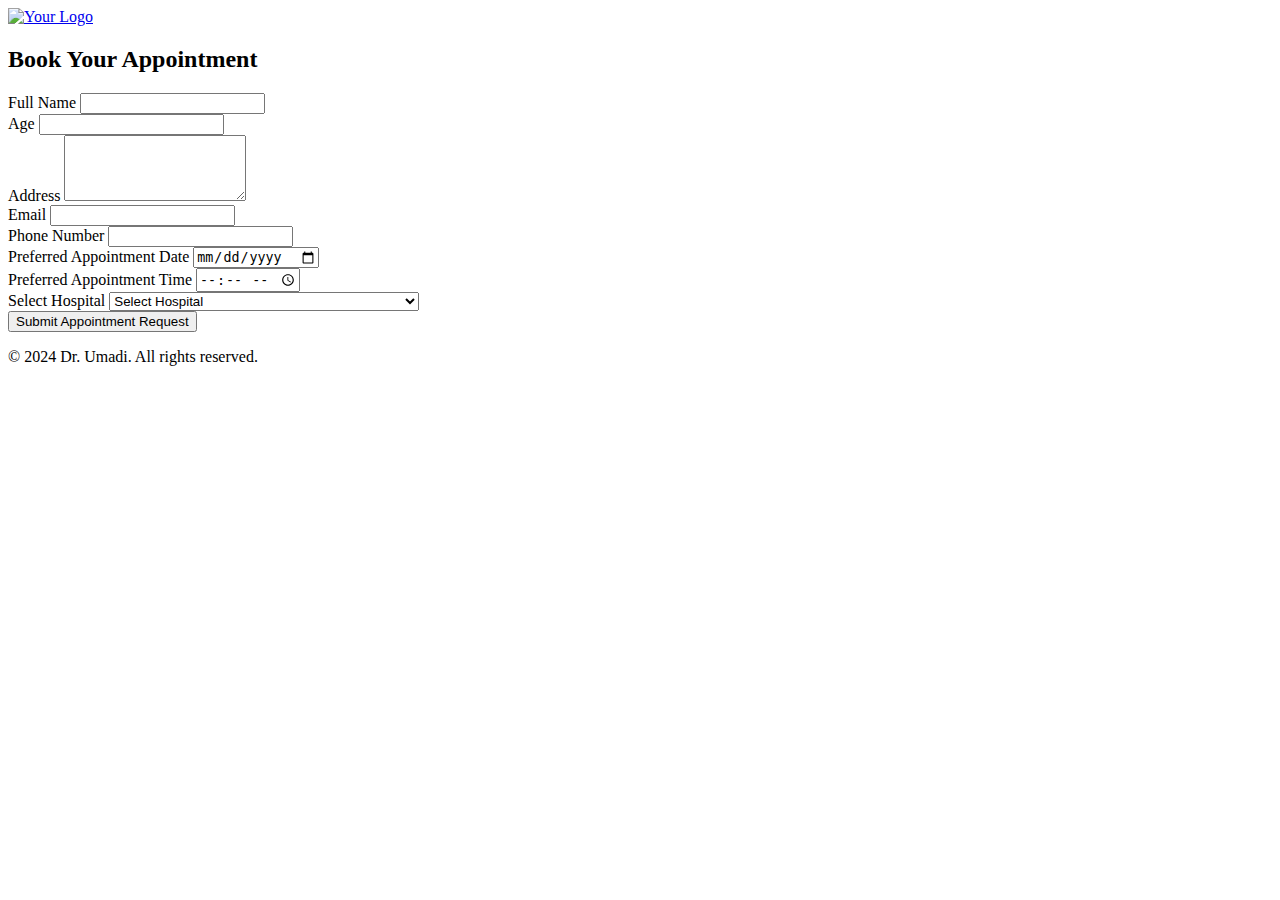
==== appointment.html @ 7c9779e7 "Update appointment.html" ====
<!DOCTYPE html>
<html lang="en">
<head>
    <meta charset="UTF-8">
    <meta name="viewport" content="width=device-width, initial-scale=1.0">
    <title>Appointment Booking Form</title>
    <link href="https://cdn.jsdelivr.net/npm/bootstrap@5.3.2/dist/css/bootstrap.min.css" rel="stylesheet" integrity="sha384-T3c6CoIi6uLrA9TneNEoa7RxnatzjcDSCmG1MXxSR1GAsXEV/Dwwykc2MPK8M2HN" crossorigin="anonymous">
    <link rel="stylesheet" href="dr.umadi.github.io/appointment.css">
    <link rel="icon" href="Images/Favicon Background Removed.png" type="image/x-icon">

</head>
<body>

<!--Nav-bar with a link starts-->
    <nav class="navbar navbar-expand-lg bg-body-tertiary">
        <div class="container-fluid">
            
            <a class="navbar-brand" href="index.html">
                <img src="dr.umadi.github.io/purple.png" height="50px" alt="Your Logo">
            </a>
        </div>
    </nav>
<!--Nav-bar with a link ends-->

<!-- Appointment form starts -->

    <div class="container mt-5">
        <div class="card">
            <div class="card-body">
                <h2 class="card-title text-center mb-4">Book Your Appointment</h2>

        <form>
            <div class="mb-3">
                <label for="fullName" class="form-label">Full Name</label>
                <input type="text" class="form-control" id="fullName" name="fullName" required>
            </div>

            <div class="mb-3">
                <label for="age" class="form-label">Age</label>
                <input type="text" class="form-control" id="age" name="age" maxlength="2" oninput="this.value = this.value.replace(/[^0-9]/g, '');">
            </div>

            <div class="mb-3">
                <label for="address" class="form-label">Address</label>
                <textarea class="form-control" id="address" name="address" rows="4"></textarea>
            </div>

            <div class="mb-3">
                <label for="email" class="form-label">Email</label>
                <input type="email" class="form-control" id="email" name="email" required>
            </div>

            <div class="mb-3">
                <label for="phoneNumber" class="form-label">Phone Number</label>
                <input type="text" class="form-control" id="phoneNumber" name="phoneNumber" maxlength="10" oninput="this.value = this.value.replace(/[^0-9]/g, '');">
            </div>

            <div class="mb-3">
                <label for="appointmentDate" class="form-label">Preferred Appointment Date</label>
                <input type="date" class="form-control" id="appointmentDate" name="appointmentDate" required>
            </div>

            <div class="mb-3">
                <label for="appointmentTime" class="form-label">Preferred Appointment Time</label>
                <input type="time" class="form-control" id="appointmentTime" name="appointmentTime" required>
            </div>

            <div class="mb-3">
                <label for="clinicSelection" class="form-label">Select Hospital</label>
                <select class="form-select" id="clinicSelection" name="clinicSelection" required>
                    <option value="" disabled selected>Select Hospital</option>
                    <option value="clinic1">Shree Daneshwari Maternity & General Hospital</option>
                    <option value="clinic2">Dr. Umadi's Womens Health And Wellness Clinic</option>
                </select>
            </div>

           <button type="submit" class="btn btn-primary">Submit Appointment Request</button>
        </form>
    </div>
<!-- Appointment form ends -->

<!-- Footer starts -->
<footer class="bg-light py-3">
    <div class="text-center">
        <p class="text-muted mb-0">&copy; 2024 Dr. Umadi. All rights reserved.</p>
    </div>
</footer>
<!-- Footer ends -->

    
    <script src="https://cdn.jsdelivr.net/npm/bootstrap@5.3.2/dist/js/bootstrap.bundle.min.js" integrity="sha384-C6RzsynM9kWDrMNeT87bh95OGNyZPhcTNXj1NW7RuBCsyN/o0jlpcV8Qyq46cDfL" crossorigin="anonymous"></script>
</body>
</html>
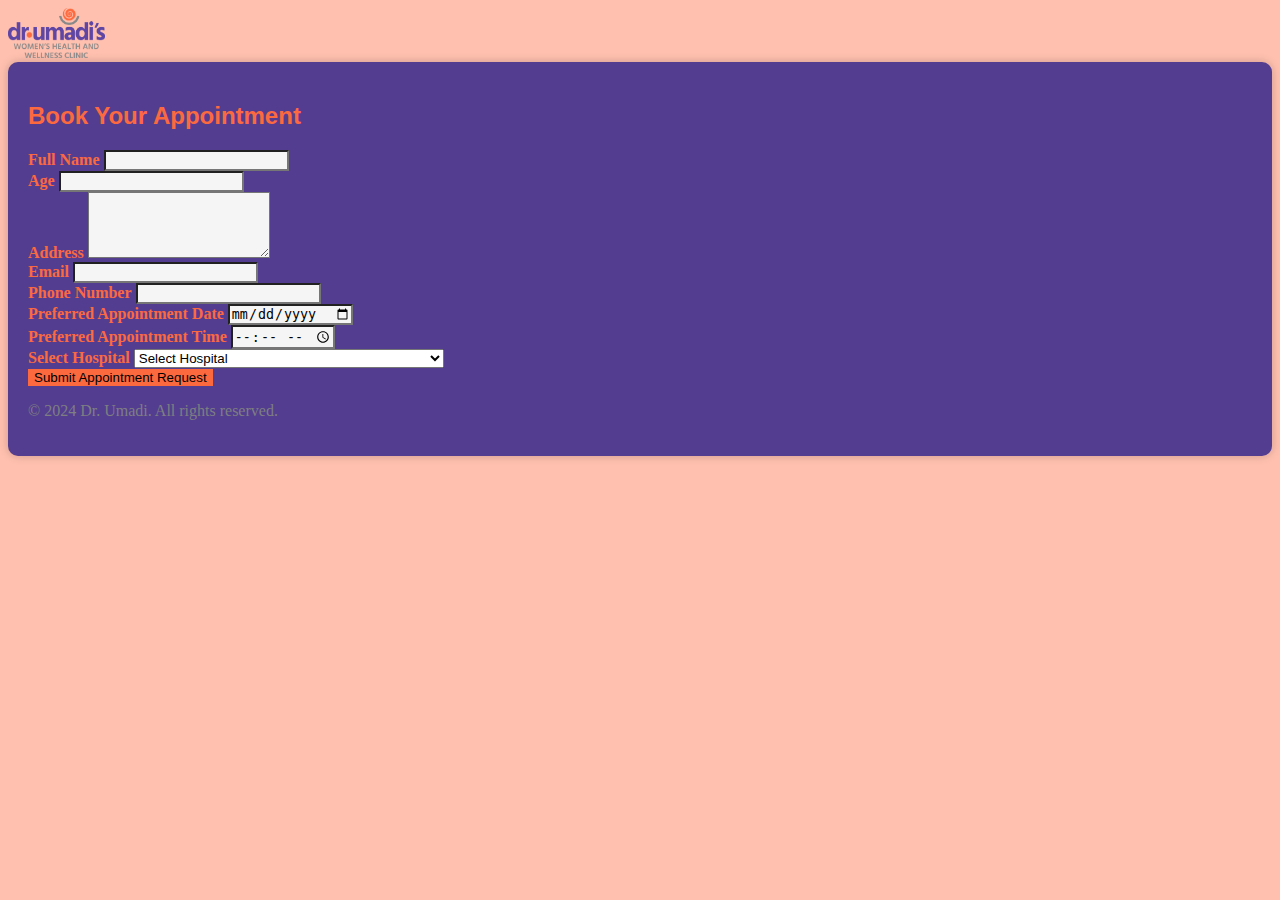
==== commit d2cc155a: "Update appointment.html" ====
--- a/appointment.html
+++ b/appointment.html
@@ -5,8 +5,8 @@
     <meta name="viewport" content="width=device-width, initial-scale=1.0">
     <title>Appointment Booking Form</title>
     <link href="https://cdn.jsdelivr.net/npm/bootstrap@5.3.2/dist/css/bootstrap.min.css" rel="stylesheet" integrity="sha384-T3c6CoIi6uLrA9TneNEoa7RxnatzjcDSCmG1MXxSR1GAsXEV/Dwwykc2MPK8M2HN" crossorigin="anonymous">
-    <link rel="stylesheet" href="dr.umadi.github.io/appointment.css">
-    <link rel="icon" href="Images/Favicon Background Removed.png" type="image/x-icon">
+    <link rel="stylesheet" href="appointment.css">
+    <link rel="icon" href="Favicon Background Removed.png" type="image/x-icon">
 
 </head>
 <body>
@@ -16,7 +16,7 @@
         <div class="container-fluid">
             
             <a class="navbar-brand" href="index.html">
-                <img src="dr.umadi.github.io/purple.png" height="50px" alt="Your Logo">
+                <img src="purple.png" height="50px" alt="Your Logo">
             </a>
         </div>
     </nav>
--- a/appointment.css
+++ b/appointment.css
@@ -0,0 +1,51 @@
+/* styles.css */
+
+body {
+    background-color: #FFC0AF;
+    color: #7E7F81;
+}
+
+.container {
+    background-color: #533D90;
+    padding: 20px;
+    border-radius: 10px;
+    box-shadow: 0 0 10px rgba(0, 0, 0, 0.2);
+}
+
+h2 {
+    color: #FD693F;
+}
+
+.form-label {
+    color: #FD693F;
+    font-weight: bold;
+}
+
+.form-control {
+    background-color: whitesmoke;
+    color: black;
+}
+
+.btn-primary {
+    background-color: #FD693F;
+    border: none;
+}
+
+.btn-primary:hover {
+    background-color: #533D90;
+}
+
+h2{
+    font-family: "PT Sans", sans-serif;
+    font-weight: 700;
+    font-style: normal;
+    
+  }
+
+.navbar-expand-lg .bg-body-tertiary { 
+    background-color: #F48B7F; 
+}
+
+
+
+
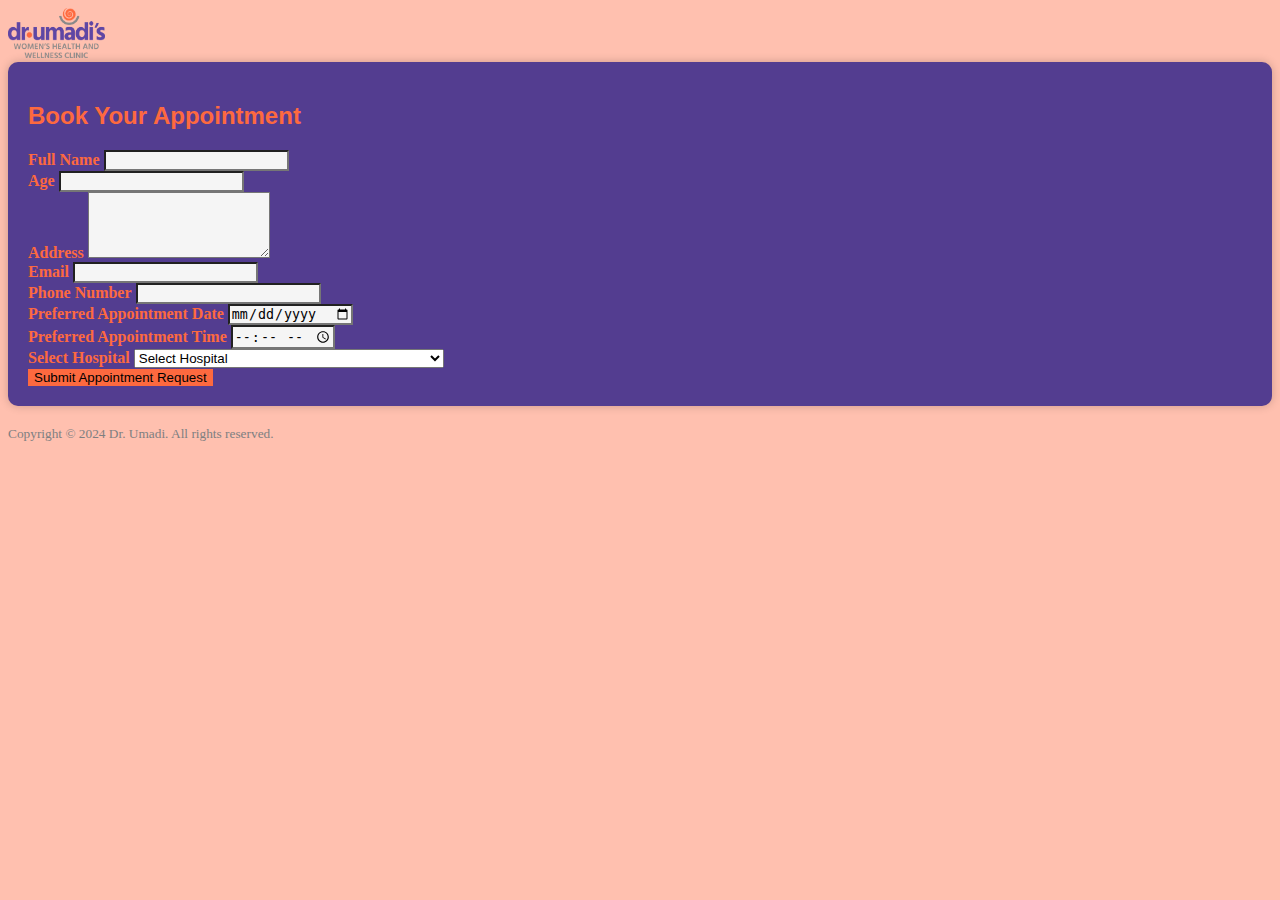
==== commit 713ad80b: "Update appointment.html" ====
--- a/appointment.html
+++ b/appointment.html
@@ -12,82 +12,87 @@
 <body>
 
 <!--Nav-bar with a link starts-->
-    <nav class="navbar navbar-expand-lg bg-body-tertiary">
-        <div class="container-fluid">
-            
-            <a class="navbar-brand" href="index.html">
-                <img src="purple.png" height="50px" alt="Your Logo">
-            </a>
-        </div>
-    </nav>
+<nav class="navbar navbar-expand-lg bg-body-tertiary">
+    <div class="nav-bar mx-auto">
+        <a class="navbar-brand" href="index.html">
+            <img src="purple.png" height="50px" alt="Your Logo">
+        </a>
+    </div>
+</nav>
 <!--Nav-bar with a link ends-->
 
 <!-- Appointment form starts -->
+<div class="container mt-5">
+    <div class="card">
+        <div class="card-body">
+            <h2 class="card-title text-center mb-4">Book Your Appointment</h2>
 
-    <div class="container mt-5">
-        <div class="card">
-            <div class="card-body">
-                <h2 class="card-title text-center mb-4">Book Your Appointment</h2>
+            <form>
+                <div class="mb-3">
+                    <label for="fullName" class="form-label">Full Name</label>
+                    <input type="text" class="form-control" id="fullName" name="fullName" required>
+                </div>
 
-        <form>
-            <div class="mb-3">
-                <label for="fullName" class="form-label">Full Name</label>
-                <input type="text" class="form-control" id="fullName" name="fullName" required>
-            </div>
+                <div class="mb-3">
+                    <label for="age" class="form-label">Age</label>
+                    <input type="text" class="form-control" id="age" name="age" maxlength="2" oninput="this.value = this.value.replace(/[^0-9]/g, '');">
+                </div>
 
-            <div class="mb-3">
-                <label for="age" class="form-label">Age</label>
-                <input type="text" class="form-control" id="age" name="age" maxlength="2" oninput="this.value = this.value.replace(/[^0-9]/g, '');">
-            </div>
+                <div class="mb-3">
+                    <label for="address" class="form-label">Address</label>
+                    <textarea class="form-control" id="address" name="address" rows="4"></textarea>
+                </div>
 
-            <div class="mb-3">
-                <label for="address" class="form-label">Address</label>
-                <textarea class="form-control" id="address" name="address" rows="4"></textarea>
-            </div>
+                <div class="mb-3">
+                    <label for="email" class="form-label">Email</label>
+                    <input type="email" class="form-control" id="email" name="email" required>
+                </div>
 
-            <div class="mb-3">
-                <label for="email" class="form-label">Email</label>
-                <input type="email" class="form-control" id="email" name="email" required>
-            </div>
+                <div class="mb-3">
+                    <label for="phoneNumber" class="form-label">Phone Number</label>
+                    <input type="text" class="form-control" id="phoneNumber" name="phoneNumber" maxlength="10" oninput="this.value = this.value.replace(/[^0-9]/g, '');">
+                </div>
 
-            <div class="mb-3">
-                <label for="phoneNumber" class="form-label">Phone Number</label>
-                <input type="text" class="form-control" id="phoneNumber" name="phoneNumber" maxlength="10" oninput="this.value = this.value.replace(/[^0-9]/g, '');">
-            </div>
+                <div class="row">
+                    <div class="col-md-6">
+                        <div class="mb-3">
+                            <label for="appointmentDate" class="form-label">Preferred Appointment Date</label>
+                            <input type="date" class="form-control" id="appointmentDate" name="appointmentDate" required>
+                        </div>
+                    </div>
+                    <div class="col-md-6">
+                        <div class="mb-3">
+                            <label for="appointmentTime" class="form-label">Preferred Appointment Time</label>
+                            <input type="time" class="form-control" id="appointmentTime" name="appointmentTime" required>
+                        </div>
+                    </div>
+                </div>
 
-            <div class="mb-3">
-                <label for="appointmentDate" class="form-label">Preferred Appointment Date</label>
-                <input type="date" class="form-control" id="appointmentDate" name="appointmentDate" required>
-            </div>
+                <div class="mb-3">
+                    <label for="clinicSelection" class="form-label">Select Hospital</label>
+                    <select class="form-select" id="clinicSelection" name="clinicSelection" required>
+                        <option value="" disabled selected>Select Hospital</option>
+                        <option value="clinic1">Shree Daneshwari Maternity & General Hospital</option>
+                        <option value="clinic2">Dr. Umadi's Womens Health And Wellness Clinic</option>
+                    </select>
+                </div>
 
-            <div class="mb-3">
-                <label for="appointmentTime" class="form-label">Preferred Appointment Time</label>
-                <input type="time" class="form-control" id="appointmentTime" name="appointmentTime" required>
-            </div>
-
-            <div class="mb-3">
-                <label for="clinicSelection" class="form-label">Select Hospital</label>
-                <select class="form-select" id="clinicSelection" name="clinicSelection" required>
-                    <option value="" disabled selected>Select Hospital</option>
-                    <option value="clinic1">Shree Daneshwari Maternity & General Hospital</option>
-                    <option value="clinic2">Dr. Umadi's Womens Health And Wellness Clinic</option>
-                </select>
-            </div>
-
-           <button type="submit" class="btn btn-primary">Submit Appointment Request</button>
-        </form>
+                <button type="submit" class="btn btn-primary">Submit Appointment Request</button>
+            </form>
+        </div>
     </div>
+</div>
 <!-- Appointment form ends -->
+<br>
 
 <!-- Footer starts -->
-<footer class="bg-light py-3">
+<footer id="sticky-footer" class="py-4 bg-dark text-white-50">
     <div class="text-center">
-        <p class="text-muted mb-0">&copy; 2024 Dr. Umadi. All rights reserved.</p>
+        <small>Copyright &copy; 2024 Dr. Umadi. All rights reserved.</small>
     </div>
 </footer>
 <!-- Footer ends -->
 
-    
-    <script src="https://cdn.jsdelivr.net/npm/bootstrap@5.3.2/dist/js/bootstrap.bundle.min.js" integrity="sha384-C6RzsynM9kWDrMNeT87bh95OGNyZPhcTNXj1NW7RuBCsyN/o0jlpcV8Qyq46cDfL" crossorigin="anonymous"></script>
+<script src="https://cdn.jsdelivr.net/npm/bootstrap@5.3.2/dist/js/bootstrap.bundle.min.js" integrity="sha384-C6RzsynM9kWDrMNeT87bh95OGNyZPhcTNXj1NW7RuBCsyN/o0jlpcV8Qyq46cDfL" crossorigin="anonymous"></script>
 </body>
 </html>
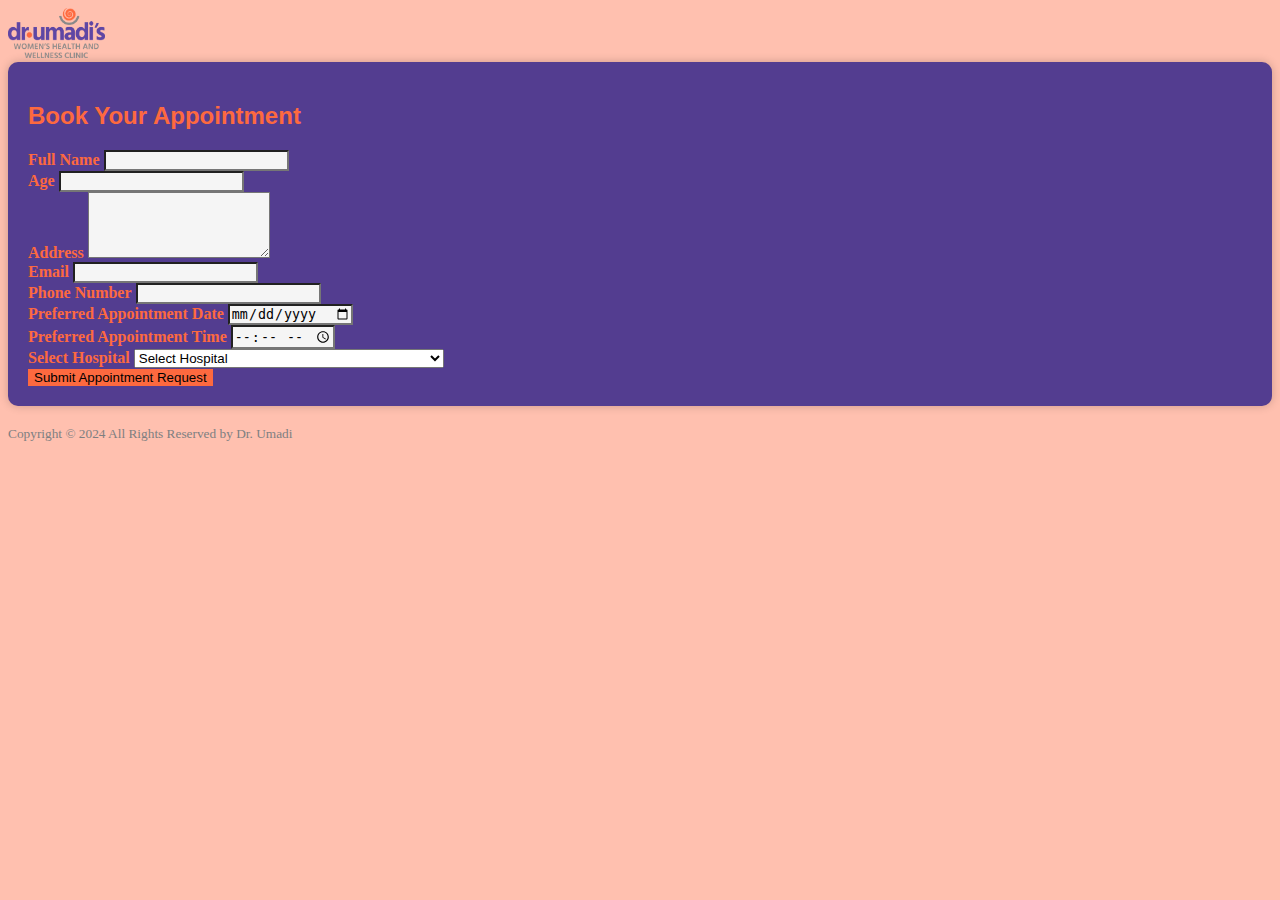
==== commit a816fcbe: "Update appointment.html" ====
--- a/appointment.html
+++ b/appointment.html
@@ -88,7 +88,7 @@
 <!-- Footer starts -->
 <footer id="sticky-footer" class="py-4 bg-dark text-white-50">
     <div class="text-center">
-        <small>Copyright &copy; 2024 Dr. Umadi. All rights reserved.</small>
+        <small>Copyright &copy; 2024 All Rights Reserved by Dr. Umadi</small>
     </div>
 </footer>
 <!-- Footer ends -->
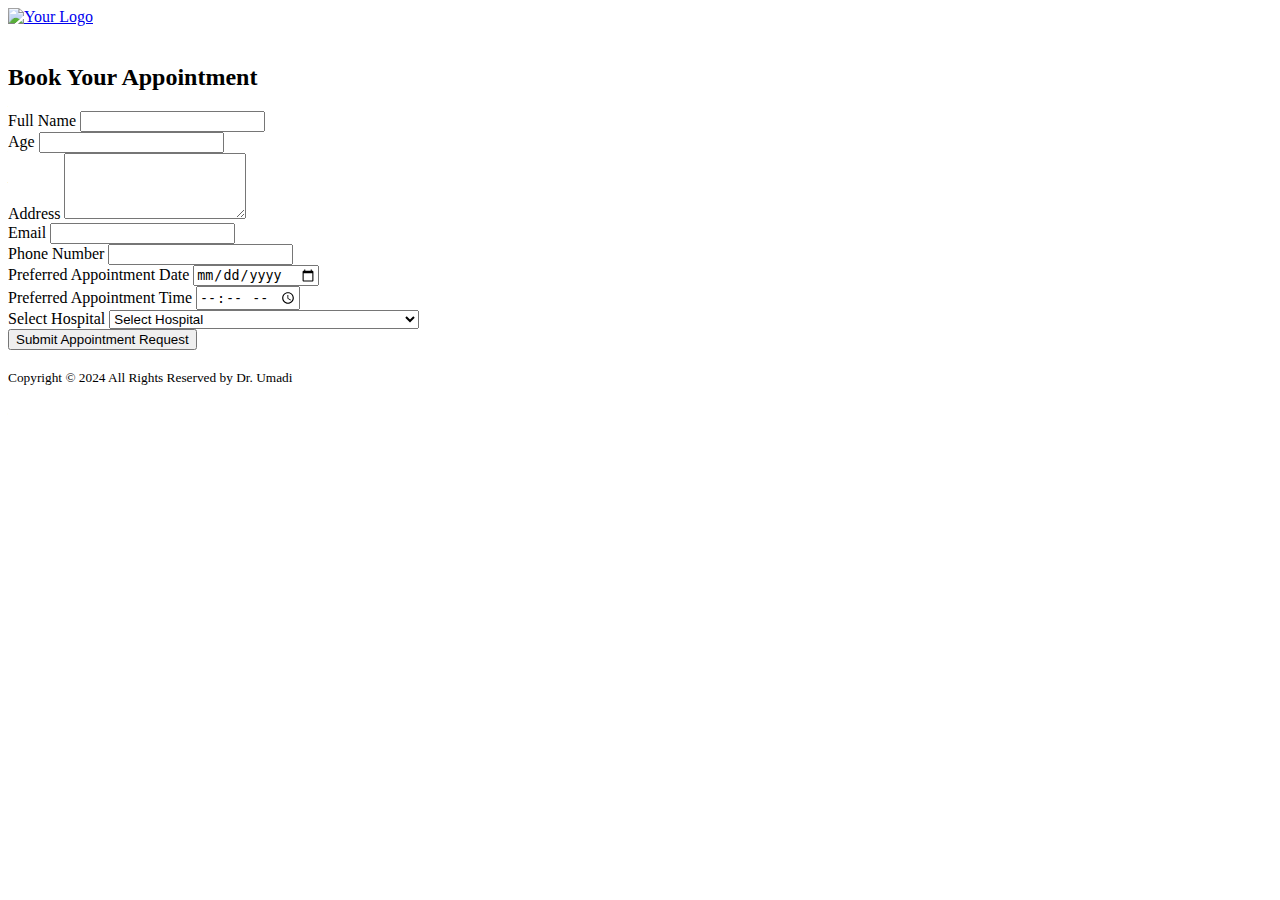
==== commit 56b622e8: "Update appointment.html" ====
--- a/appointment.html
+++ b/appointment.html
@@ -5,24 +5,26 @@
     <meta name="viewport" content="width=device-width, initial-scale=1.0">
     <title>Appointment Booking Form</title>
     <link href="https://cdn.jsdelivr.net/npm/bootstrap@5.3.2/dist/css/bootstrap.min.css" rel="stylesheet" integrity="sha384-T3c6CoIi6uLrA9TneNEoa7RxnatzjcDSCmG1MXxSR1GAsXEV/Dwwykc2MPK8M2HN" crossorigin="anonymous">
-    <link rel="stylesheet" href="appointment.css">
-    <link rel="icon" href="Favicon Background Removed.png" type="image/x-icon">
+    <link rel="stylesheet" href="CSS/appointment.css">
+    <link rel="icon" href="Images/Favicon Background Removed.png" type="image/x-icon">
 
 </head>
 <body>
 
 <!--Nav-bar with a link starts-->
-<nav class="navbar navbar-expand-lg bg-body-tertiary">
-    <div class="nav-bar mx-auto">
-        <a class="navbar-brand" href="index.html">
-            <img src="purple.png" height="50px" alt="Your Logo">
-        </a>
-    </div>
-</nav>
+<section>
+    <nav class="navbar navbar-expand-lg bg-body-tertiary">
+        <div class="container-fluid">
+            <a class="navbar-brand" href="index.html">
+                <img src="Images/purple.png" height="50px" alt="Your Logo">
+            </a>
+        </div>
+    </nav>
+</section>
 <!--Nav-bar with a link ends-->
-
+<br>
 <!-- Appointment form starts -->
-<div class="container mt-5">
+<div class="container col-6 mx-auto">
     <div class="card">
         <div class="card-body">
             <h2 class="card-title text-center mb-4">Book Your Appointment</h2>
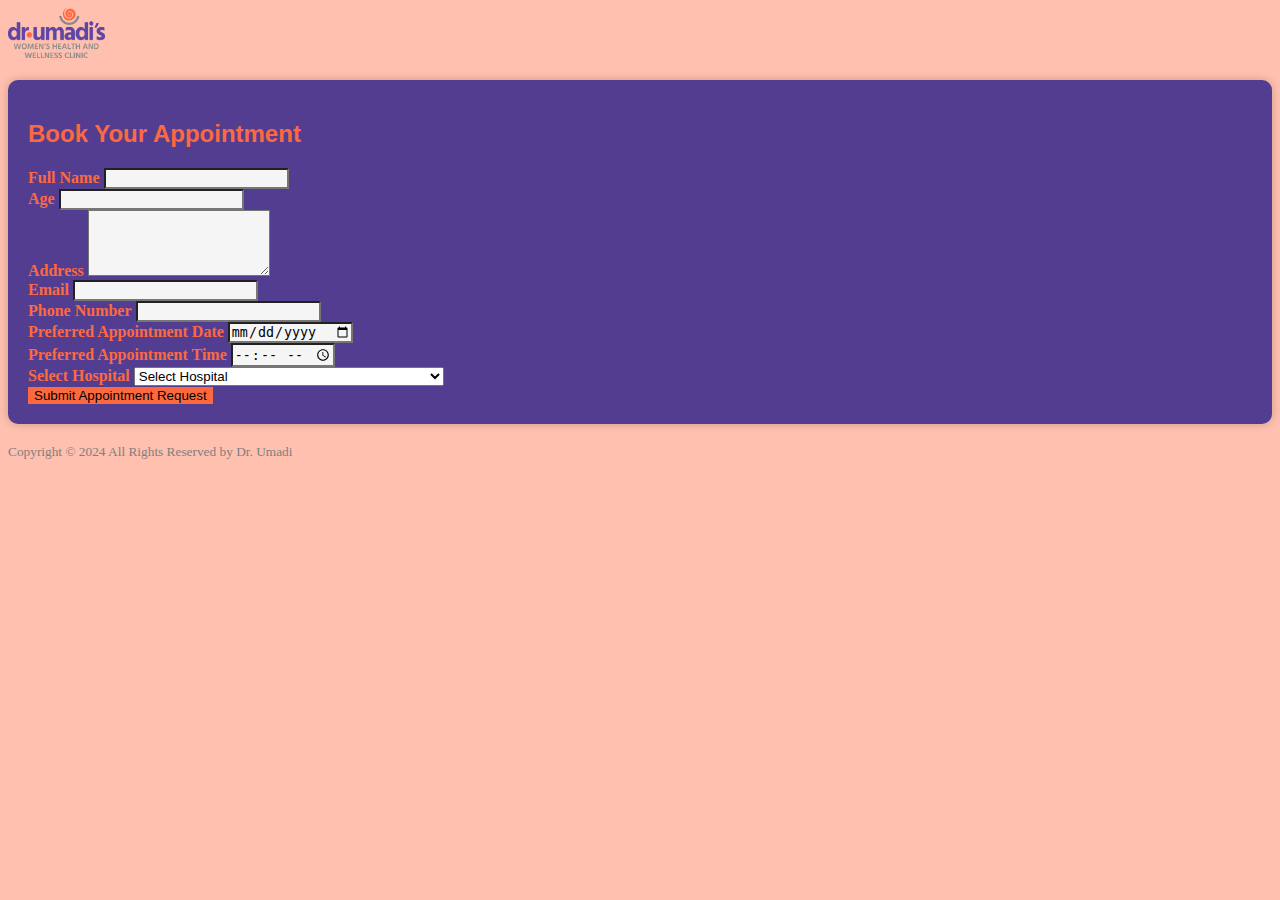
==== commit 4d68cc3b: "Update appointment.html" ====
--- a/appointment.html
+++ b/appointment.html
@@ -5,8 +5,8 @@
     <meta name="viewport" content="width=device-width, initial-scale=1.0">
     <title>Appointment Booking Form</title>
     <link href="https://cdn.jsdelivr.net/npm/bootstrap@5.3.2/dist/css/bootstrap.min.css" rel="stylesheet" integrity="sha384-T3c6CoIi6uLrA9TneNEoa7RxnatzjcDSCmG1MXxSR1GAsXEV/Dwwykc2MPK8M2HN" crossorigin="anonymous">
-    <link rel="stylesheet" href="CSS/appointment.css">
-    <link rel="icon" href="Images/Favicon Background Removed.png" type="image/x-icon">
+    <link rel="stylesheet" href="appointment.css">
+    <link rel="icon" href="Favicon Background Removed.png" type="image/x-icon">
 
 </head>
 <body>
@@ -16,7 +16,7 @@
     <nav class="navbar navbar-expand-lg bg-body-tertiary">
         <div class="container-fluid">
             <a class="navbar-brand" href="index.html">
-                <img src="Images/purple.png" height="50px" alt="Your Logo">
+                <img src="purple.png" height="50px" alt="Your Logo">
             </a>
         </div>
     </nav>
--- a/appointment.css
+++ b/appointment.css
@@ -0,0 +1,51 @@
+/* styles.css */
+
+body {
+    background-color: #FFC0AF;
+    color: #7E7F81;
+}
+
+.container {
+    background-color: #533D90;
+    padding: 20px;
+    border-radius: 10px;
+    box-shadow: 0 0 10px rgba(0, 0, 0, 0.2);
+}
+
+h2 {
+    color: #FD693F;
+}
+
+.form-label {
+    color: #FD693F;
+    font-weight: bold;
+}
+
+.form-control {
+    background-color: whitesmoke;
+    color: black;
+}
+
+.btn-primary {
+    background-color: #FD693F;
+    border: none;
+}
+
+.btn-primary:hover {
+    background-color: #533D90;
+}
+
+h2{
+    font-family: "PT Sans", sans-serif;
+    font-weight: 700;
+    font-style: normal;
+    
+  }
+
+.navbar-expand-lg .bg-body-tertiary { 
+    background-color: #F48B7F; 
+}
+
+
+
+
